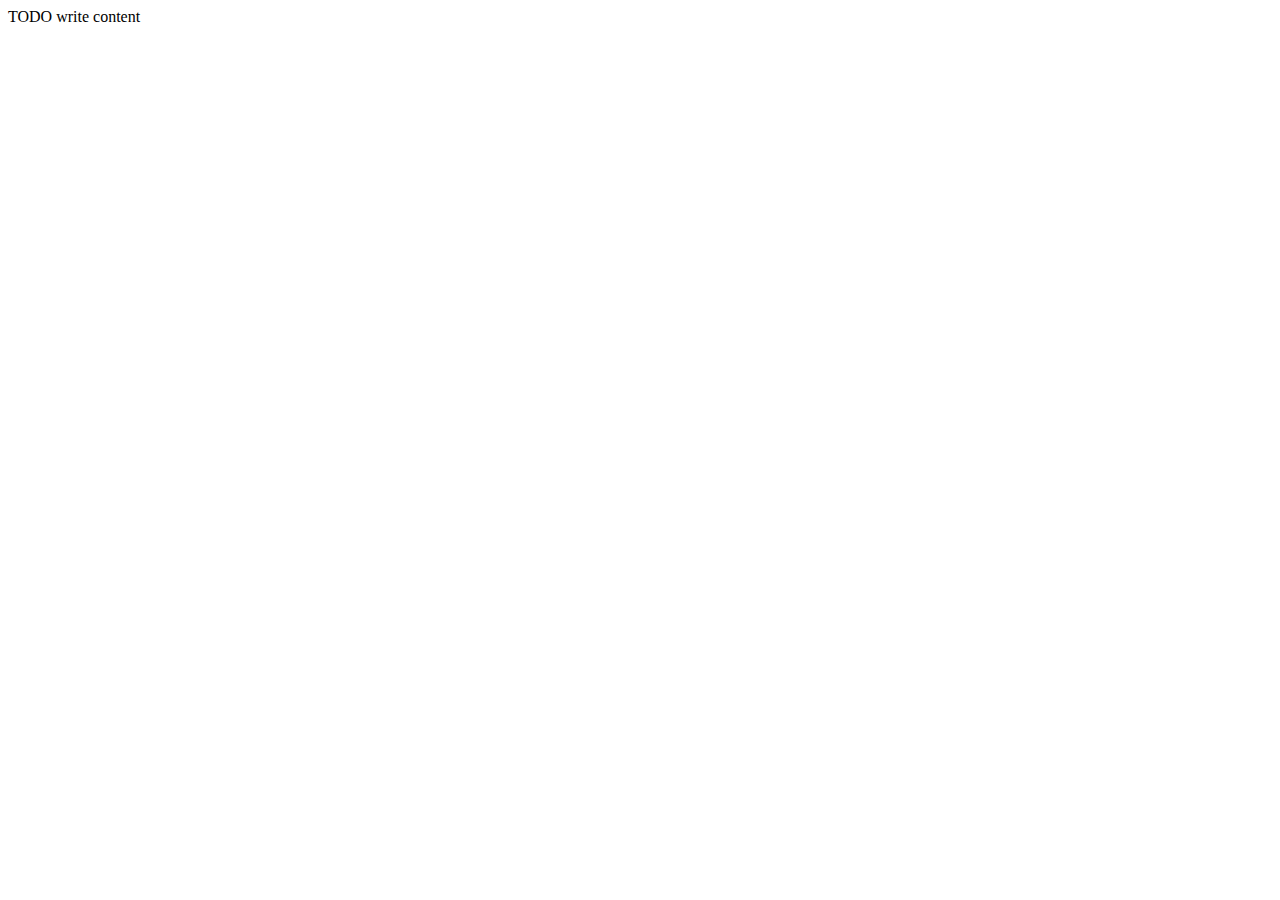
==== src/main/resources/static/about.html @ 6eb2f3f9 "firt commit" ====
<!DOCTYPE html>
<!--
Click nbfs://nbhost/SystemFileSystem/Templates/Licenses/license-default.txt to change this license
Click nbfs://nbhost/SystemFileSystem/Templates/Other/html.html to edit this template
-->
<html>
    <head>
        <title>TODO supply a title</title>
        <meta charset="UTF-8">
        <meta name="viewport" content="width=device-width, initial-scale=1.0">
    </head>
    <body>
        <div>TODO write content</div>
    </body>
</html>
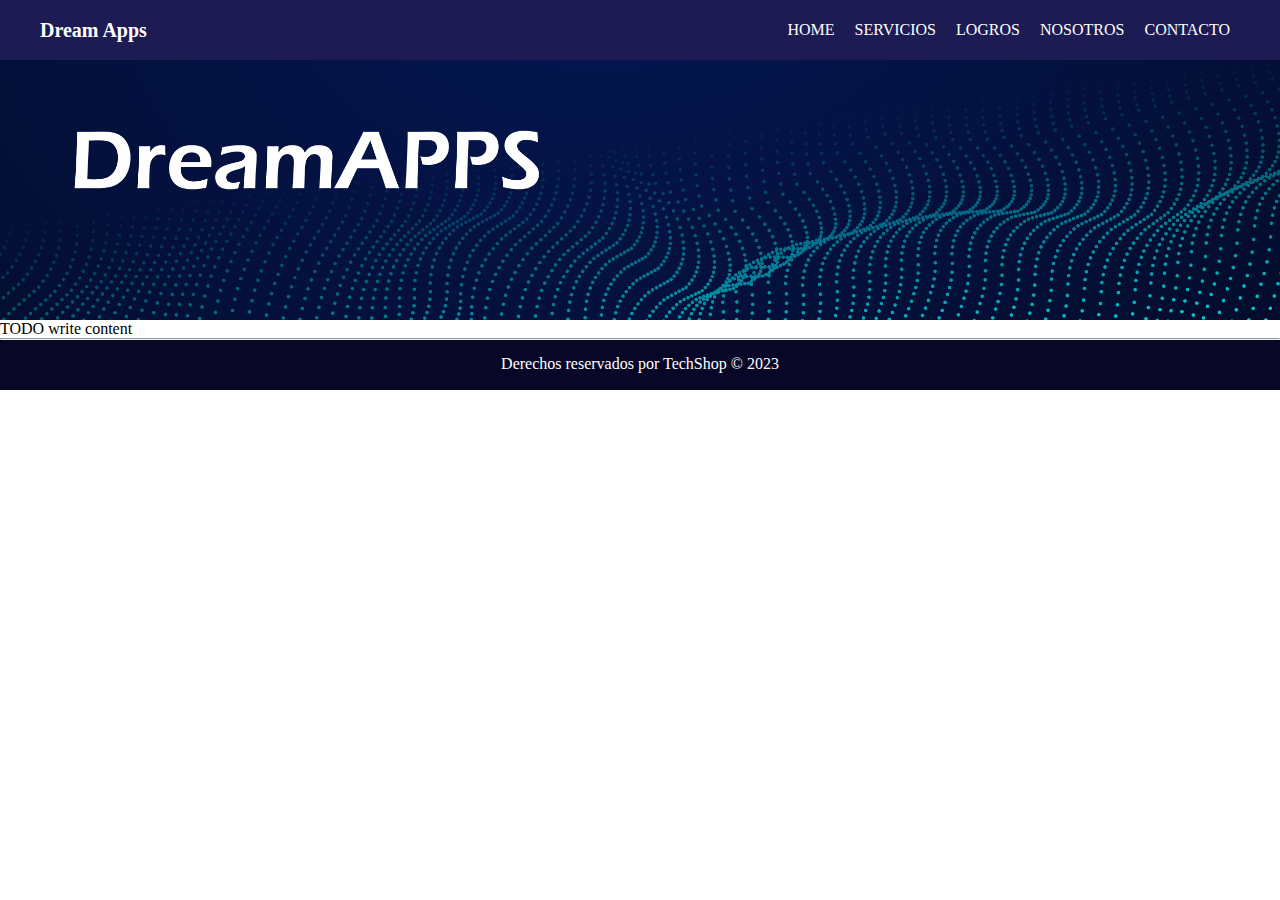
==== commit cfe1025e: "Update Codigo" ====
--- a/src/main/resources/static/about.html
+++ b/src/main/resources/static/about.html
@@ -8,8 +8,30 @@
         <title>TODO supply a title</title>
         <meta charset="UTF-8">
         <meta name="viewport" content="width=device-width, initial-scale=1.0">
+    <link href="css/estilos.css" rel="stylesheet" type="text/css"/>
     </head>
     <body>
+        <header class="header">
+            <nav class="nav">
+                <a href="index.html" class="logo nav-link">Dream Apps</a>
+                <ul class="nav-menu">
+                    <li><a class="nav-menu-link" href="index.html">HOME</a></li>
+                    <li><a class="nav-menu-link" href="services.html">SERVICIOS</a></li>
+                    <li><a class="nav-menu-link" href="logros.html">LOGROS</a></li>
+                    <li><a class="nav-menu-link" href="about.html">NOSOTROS</a></li>
+                    <li><a class="nav-menu-link" href="contact.html">CONTACTO</a></li>
+                </ul>
+            </nav>
+            <br>
+        </header>
+        <article>
+            <img class="banner" src="img/Banner1.png" alt="Banner APPS"/>
+        </article>
+    <body>
         <div>TODO write content</div>
+        <hr>
+        <footer class="footer">
+            <p>Derechos reservados por TechShop &COPY; 2023</p>
+        </footer>
     </body>
 </html>
--- a/src/main/resources/static/css/estilos.css
+++ b/src/main/resources/static/css/estilos.css
@@ -0,0 +1,106 @@
+/*
+Click nbfs://nbhost/SystemFileSystem/Templates/Licenses/license-default.txt to change this license
+Click nbfs://nbhost/SystemFileSystem/Templates/Other/CascadeStyleSheet.css to edit this template
+*/
+/* 
+    Created on : Oct 3, 2023, 9:55:58 PM
+    Author     : araya
+*/
+
+* {
+    box-sizing: border-box;
+    margin: 0;
+}
+
+.body {
+    font-family: Helvetica;
+    padding: 80px 20px 0;
+    background-color: #080727;
+}
+
+.header {
+    position: fixed;
+    width: 100%;
+    height: 60px;
+    background-color: #1c1b54;
+}
+
+.nav{
+    display: flex;
+    justify-content: space-between;
+    margin: 0 auto;
+}
+
+.logo{
+    font-size: 20px;
+    font-weight: bold;
+    padding: 0 40px;
+    line-height: 60px;
+    color: white;
+    text-decoration: none;
+}
+
+.nav-menu{
+    display: flex;
+    margin-right: 40px;
+    list-style: none;
+}
+
+.nav-menu-link {
+    font-size: 16px;
+    margin: 0 10px;
+    line-height: 60px;
+    width: max-content;
+    text-decoration: none;
+    color: white;
+}
+
+.banner{
+    display: flex;
+    width: 100%;
+    min-height: 200px;
+    max-height: 400px;
+}
+
+.secction-list{
+    align-content: center;
+    text-align: center;
+}
+
+.article-txt-img{
+    display: flex;
+    align-items: center;
+    padding: 10px;
+}
+
+.art-text{
+    flex: 1;
+    padding: 20px;
+    text-align: justify;
+}
+
+.art-img{
+    flex: 1;
+    max-width: 35%;
+    min-width: 10%;
+    padding: 20px;
+}
+
+.art-img-box{
+    flex: 1;
+    max-width: 25%;
+    min-width: 10%;
+    padding: 20px;
+}
+
+
+.footer{
+    padding-top: 15px;
+    bottom: 0;
+    left: 0;
+    width: 100%;
+    height: 50px;
+    background-color: #080727;
+    text-align: center;
+    color: white;
+}
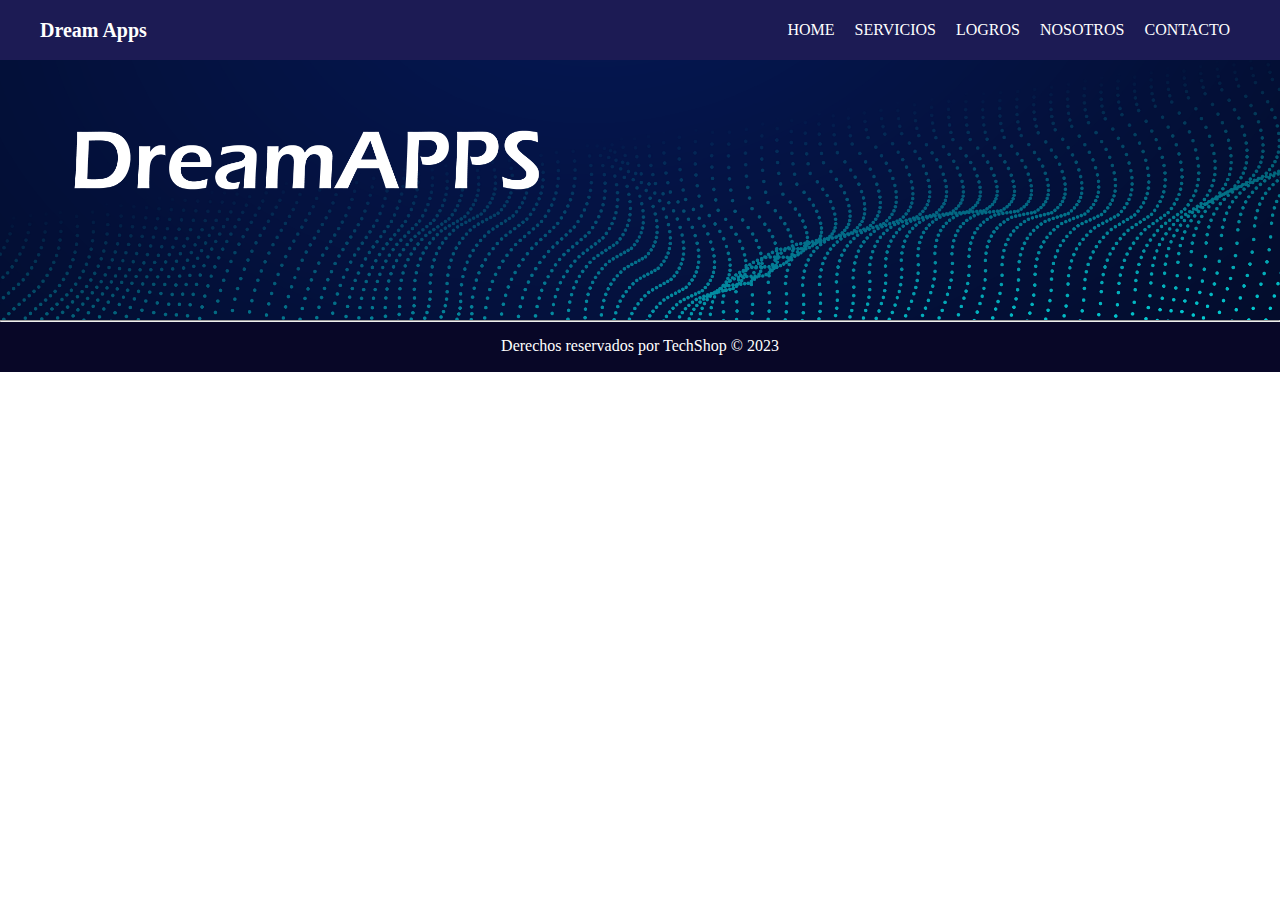
==== commit 0a9a6380: "Update code" ====
--- a/src/main/resources/static/about.html
+++ b/src/main/resources/static/about.html
@@ -28,7 +28,7 @@
             <img class="banner" src="img/Banner1.png" alt="Banner APPS"/>
         </article>
     <body>
-        <div>TODO write content</div>
+        
         <hr>
         <footer class="footer">
             <p>Derechos reservados por TechShop &COPY; 2023</p>
--- a/src/main/resources/static/css/estilos.css
+++ b/src/main/resources/static/css/estilos.css
@@ -93,6 +93,14 @@
     padding: 20px;
 }
 
+.formulario{
+    text-align: left;
+    padding: 40px;
+}
+
+.titulos-2{
+    text-align: center;
+}
 
 .footer{
     padding-top: 15px;
